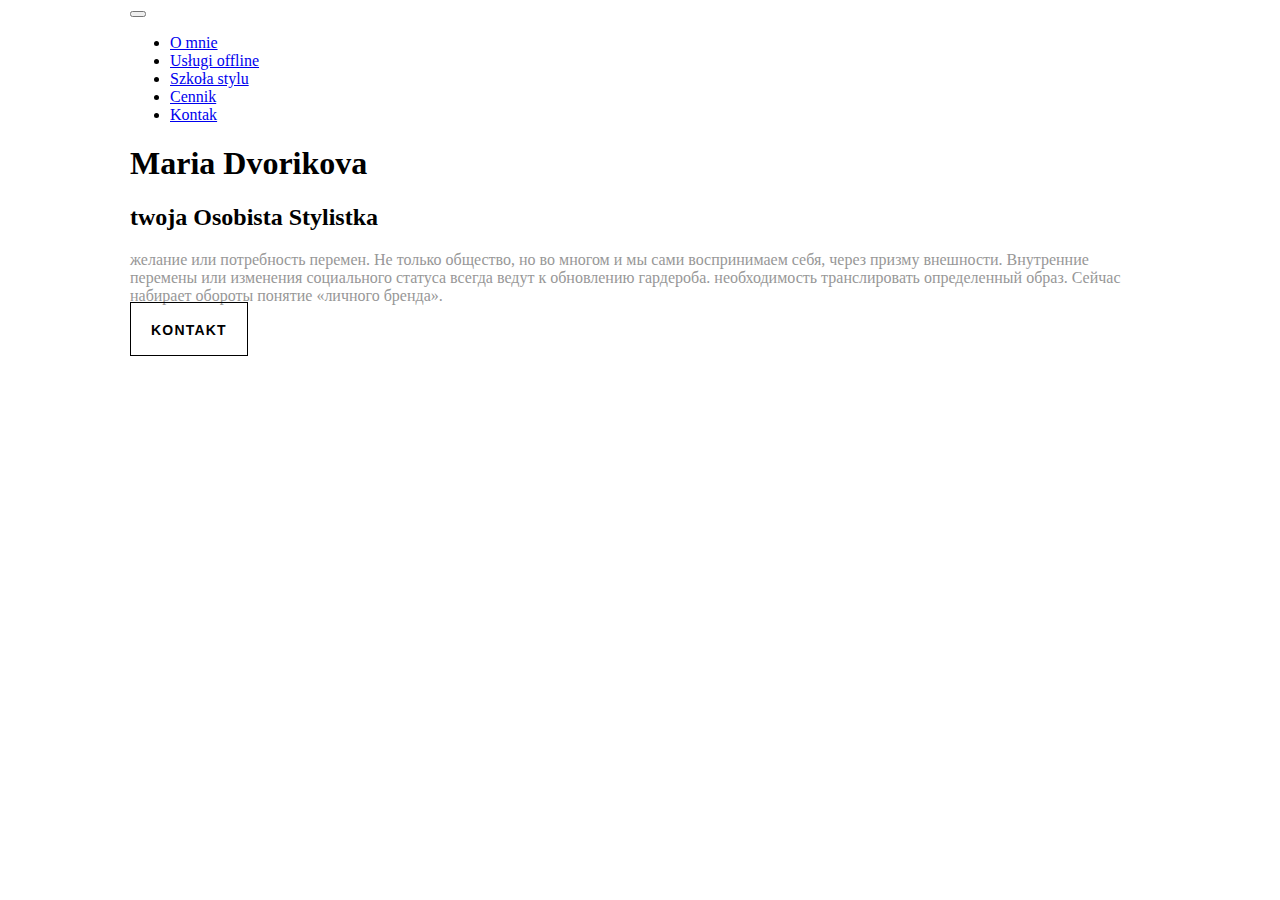
==== about-me.html @ 8ef12c52 "dcdc" ====
<!DOCTYPE html>
<html lang="en">
  <head>
    <meta charset="UTF-8" />
    <meta http-equiv="X-UA-Compatible" content="IE=edge" />
    <meta name="viewport" content="width=device-width, initial-scale=1.0" />
    <title>O mnie</title>
    <link
      href="https://cdn.jsdelivr.net/npm/bootstrap@5.2.1/dist/css/bootstrap.min.css"
      rel="stylesheet"
      integrity="sha384-iYQeCzEYFbKjA/T2uDLTpkwGzCiq6soy8tYaI1GyVh/UjpbCx/TYkiZhlZB6+fzT"
      crossorigin="anonymous"
    />
    <style>
      body {
        max-width: 1020px;
        display: block;
        margin: 0 auto;
      }
      #navbarNav {
        background-color: transparent;
      }
      .l {
        animation: myAnim 3s ease-in 0s 1 normal none;
      }

      @keyframes myAnim {
        0% {
          opacity: 0;
          transform: translateX(50px);
        }

        100% {
          opacity: 1;
          transform: translateX(0);
        }
      }
      #direct {
        width: 200px;
        padding: 19px 20px 17px;
        border-radius: 0px;
        font-family: "Circe", Arial, Helvetica, sans-serif;
        text-align: center;
        letter-spacing: 1.2px;
        transition: all 0.5s ease;
        text-decoration: none;
        background: none;
        border: 0 none;
        -webkit-appearance: none;
        font-size: 14px;
        color: black;
        border: 1px solid black;
        text-transform: uppercase;
        font-weight: 700;
      }
      p {
        color: #979797;
        font-size: 16px;
        font-family: "Playfair Display", serif;
      }
      @media (max-width: 576px) {
        p {
          font-size: 23px;
        }

        .nav {
          position: fixed;
          top: 0;
          right: 0;
        }
        .navbar-toggler {
          border: none;
        }
        #navbarNav {
          background-color: rgba(214, 207, 207, 0.6);
        }
      }
    </style>
  </head>
  <body>
    <nav
      class="navbar navbar-expand-md navbar-light nav"
      style="background-color: transparent"
    >
      <div class="container-fluid">
        <button
          class="navbar-toggler"
          type="button"
          data-bs-toggle="collapse"
          data-bs-target="#navbarNav"
          aria-controls="navbarNav"
          aria-expanded="false"
          aria-label="Toggle navigation"
        >
          <span class="navbar-toggler-icon"></span>
        </button>
        <div
          class="collapse navbar-collapse justify-content-end p-3 rounded"
          id="navbarNav"
        >
          <ul class="navbar-nav">
            <li class="nav-item">
              <a
                class="nav-link active"
                aria-current="page"
                href="about-me.html"
                >O mnie</a
              >
            </li>
            <li class="nav-item">
              <a class="nav-link active" href="services.html">Usługi offline</a>
            </li>
            <li class="nav-item">
              <a class="nav-link active" href="contact.html">Szkoła stylu</a>
            </li>
            <li class="nav-item">
              <a class="nav-link active" href="contact.html">Cennik</a>
            </li>

            <li class="nav-item">
              <a class="nav-link active" href="contact.html">Kontak</a>
            </li>
          </ul>
        </div>
      </div>
    </nav>
    <div class="container m-5">
      <div class="row about-me">
        <div class="col-md-6">
          <h1 id="about-me">Maria Dvorikova</h1>
          <h2>twoja Osobista Stylistka</h2>
          <p>
            желание или потребность перемен. Не только общество, но во многом и
            мы сами воспринимаем себя, через призму внешности. Внутренние
            перемены или изменения социального статуса всегда ведут к обновлению
            гардероба. необходимость транслировать определенный образ. Сейчас
            набирает обороты понятие «личного бренда».
          </p>
          <div class="buton mb-2 bt1">
            <a
              href="https://www.instagram.com/maria_dvorikova_stylistka/"
              id="direct"
              >Kontakt</a
            >
          </div>
        </div>
        <div class="col-sm-6">
          <img src="glav.jpg" class="img-fluid l" width=360px"" alt=""/>
        </div>

        <script
          src="https://cdn.jsdelivr.net/npm/bootstrap@5.2.1/dist/js/bootstrap.bundle.min.js"
          integrity="sha384-u1OknCvxWvY5kfmNBILK2hRnQC3Pr17a+RTT6rIHI7NnikvbZlHgTPOOmMi466C8"
          crossorigin="anonymous"
        ></script>
      </div>
    </div>
  </body>
</html>
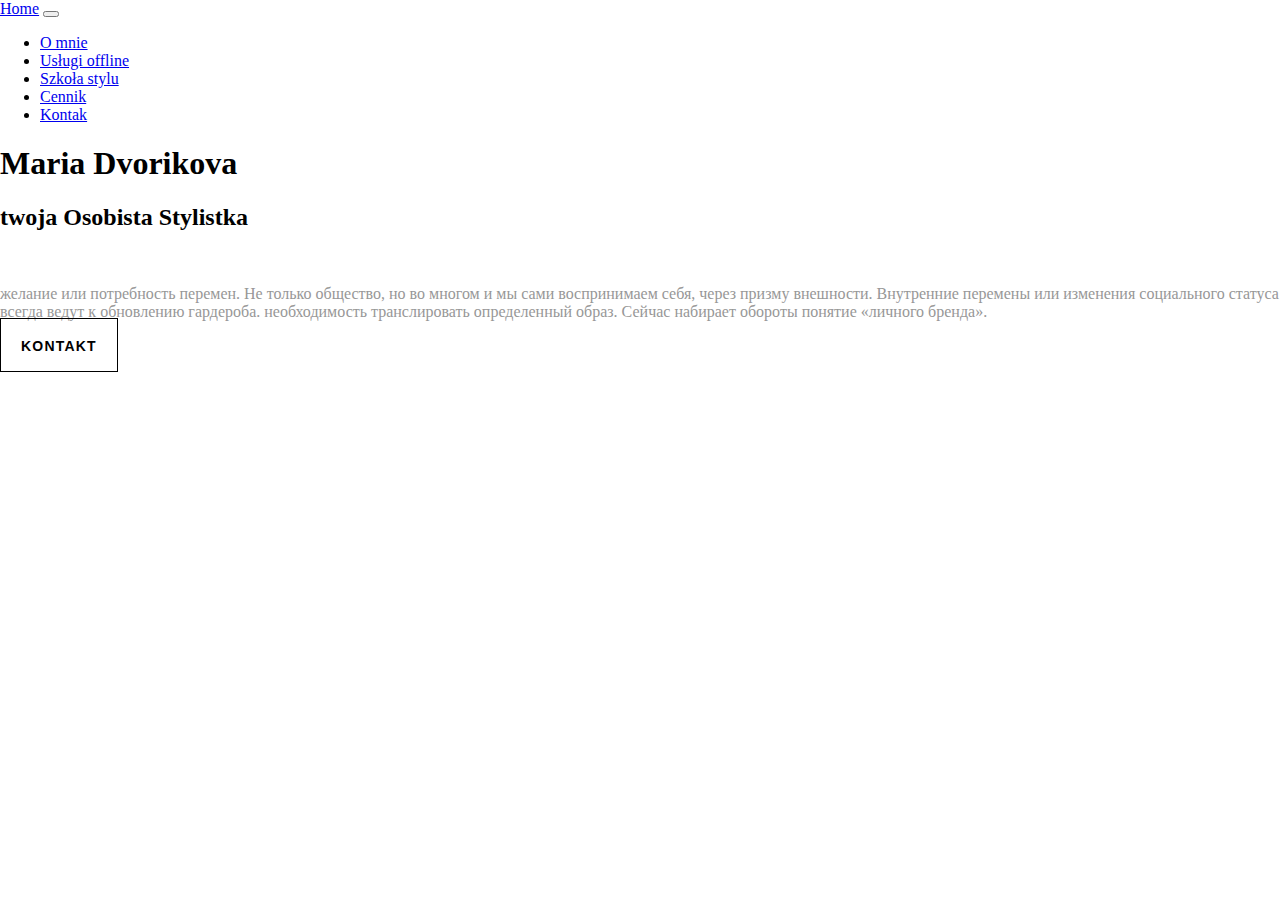
==== commit ae7860f3: "about-me" ====
--- a/about-me.html
+++ b/about-me.html
@@ -13,7 +13,6 @@
     />
     <style>
       body {
-        max-width: 1020px;
         display: block;
         margin: 0 auto;
       }
@@ -59,8 +58,21 @@
         font-family: "Playfair Display", serif;
       }
       @media (max-width: 576px) {
+        .photo {
+          position: relative;
+          right: 0;
+        }
+        .l {
+          width: 140px;
+        }
+        h1 {
+          font-size: 26px;
+        }
+        h2 {
+          font-size: 16px;
+        }
         p {
-          font-size: 23px;
+          font-size: 14px;
         }
 
         .nav {
@@ -72,7 +84,7 @@
           border: none;
         }
         #navbarNav {
-          background-color: rgba(214, 207, 207, 0.6);
+          background-color: rgba(214, 207, 207, 0.8);
         }
       }
     </style>
@@ -83,6 +95,7 @@
       style="background-color: transparent"
     >
       <div class="container-fluid">
+        <a class="navbar-brand" href="index.html">Home</a>
         <button
           class="navbar-toggler"
           type="button"
@@ -124,28 +137,34 @@
         </div>
       </div>
     </nav>
-    <div class="container m-5">
+    <div class="container m-3">
       <div class="row about-me">
-        <div class="col-md-6">
+        <div class="col-sm-8">
           <h1 id="about-me">Maria Dvorikova</h1>
           <h2>twoja Osobista Stylistka</h2>
-          <p>
-            желание или потребность перемен. Не только общество, но во многом и
-            мы сами воспринимаем себя, через призму внешности. Внутренние
-            перемены или изменения социального статуса всегда ведут к обновлению
-            гардероба. необходимость транслировать определенный образ. Сейчас
-            набирает обороты понятие «личного бренда».
-          </p>
-          <div class="buton mb-2 bt1">
-            <a
-              href="https://www.instagram.com/maria_dvorikova_stylistka/"
-              id="direct"
-              >Kontakt</a
-            >
+        </div>
+        <div class="col-sm-4 photo">
+          <img src="glav.jpg" class="l" width="50%"" alt=""/>
+        </div>
+        <div class="row">
+          <div class="col-sm-4"></div>
+          <div class="col-sm-8">
+            <p>
+              желание или потребность перемен. Не только общество, но во многом
+              и мы сами воспринимаем себя, через призму внешности. Внутренние
+              перемены или изменения социального статуса всегда ведут к
+              обновлению гардероба. необходимость транслировать определенный
+              образ. Сейчас набирает обороты понятие «личного бренда».
+            </p>
+            <div class="buton mb-2 bt1">
+              <a
+                href="https://www.instagram.com/maria_dvorikova_stylistka/"
+                id="direct"
+                target="_blank"
+                >Kontakt</a
+              >
+            </div>
           </div>
-        </div>
-        <div class="col-sm-6">
-          <img src="glav.jpg" class="img-fluid l" width=360px"" alt=""/>
         </div>
 
         <script
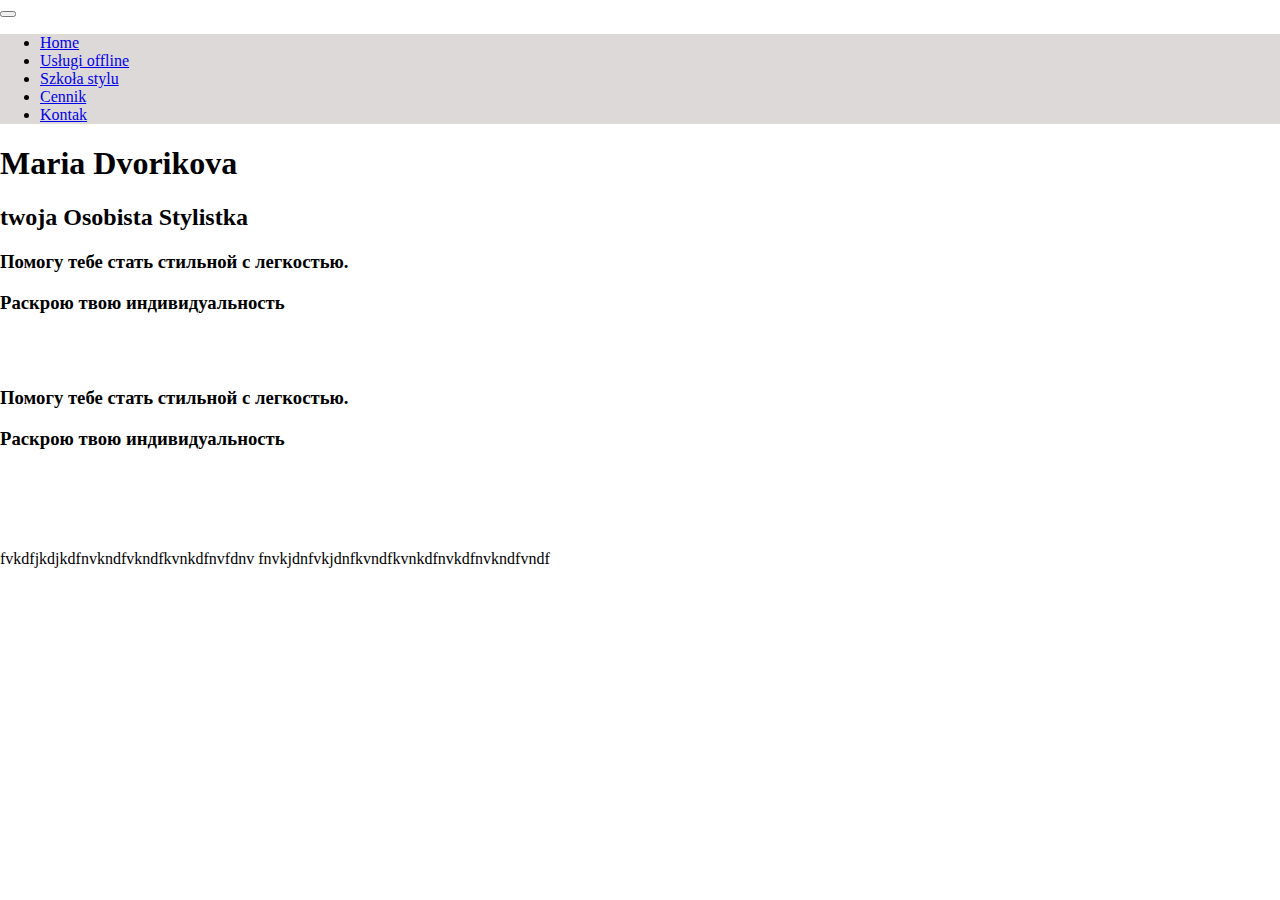
==== commit bc6a433d: "sdsd" ====
--- a/about-me.html
+++ b/about-me.html
@@ -11,91 +11,13 @@
       integrity="sha384-iYQeCzEYFbKjA/T2uDLTpkwGzCiq6soy8tYaI1GyVh/UjpbCx/TYkiZhlZB6+fzT"
       crossorigin="anonymous"
     />
-    <style>
-      body {
-        display: block;
-        margin: 0 auto;
-      }
-      #navbarNav {
-        background-color: transparent;
-      }
-      .l {
-        animation: myAnim 3s ease-in 0s 1 normal none;
-      }
-
-      @keyframes myAnim {
-        0% {
-          opacity: 0;
-          transform: translateX(50px);
-        }
-
-        100% {
-          opacity: 1;
-          transform: translateX(0);
-        }
-      }
-      #direct {
-        width: 200px;
-        padding: 19px 20px 17px;
-        border-radius: 0px;
-        font-family: "Circe", Arial, Helvetica, sans-serif;
-        text-align: center;
-        letter-spacing: 1.2px;
-        transition: all 0.5s ease;
-        text-decoration: none;
-        background: none;
-        border: 0 none;
-        -webkit-appearance: none;
-        font-size: 14px;
-        color: black;
-        border: 1px solid black;
-        text-transform: uppercase;
-        font-weight: 700;
-      }
-      p {
-        color: #979797;
-        font-size: 16px;
-        font-family: "Playfair Display", serif;
-      }
-      @media (max-width: 576px) {
-        .photo {
-          position: relative;
-          right: 0;
-        }
-        .l {
-          width: 140px;
-        }
-        h1 {
-          font-size: 26px;
-        }
-        h2 {
-          font-size: 16px;
-        }
-        p {
-          font-size: 14px;
-        }
-
-        .nav {
-          position: fixed;
-          top: 0;
-          right: 0;
-        }
-        .navbar-toggler {
-          border: none;
-        }
-        #navbarNav {
-          background-color: rgba(214, 207, 207, 0.8);
-        }
-      }
-    </style>
-  </head>
+<link rel="stylesheet" href="style.css">
+</head>
   <body>
-    <nav
-      class="navbar navbar-expand-md navbar-light nav"
-      style="background-color: transparent"
-    >
+        <nav class="navbar navbar-light nav" style="background-color: transparent">
+    
       <div class="container-fluid">
-        <a class="navbar-brand" href="index.html">Home</a>
+    
         <button
           class="navbar-toggler"
           type="button"
@@ -108,16 +30,14 @@
           <span class="navbar-toggler-icon"></span>
         </button>
         <div
-          class="collapse navbar-collapse justify-content-end p-3 rounded"
+          class="collapse navbar-collapse justify-content-end" style="background-color:rgba(214, 207, 207, 0.8) ;"
           id="navbarNav"
         >
           <ul class="navbar-nav">
             <li class="nav-item">
-              <a
-                class="nav-link active"
-                aria-current="page"
-                href="about-me.html"
-                >O mnie</a
+
+              <a class="nav-link active" aria-current="page" href="index.html"
+                >Home</a
               >
             </li>
             <li class="nav-item">
@@ -126,47 +46,55 @@
             <li class="nav-item">
               <a class="nav-link active" href="contact.html">Szkoła stylu</a>
             </li>
-            <li class="nav-item">
+             <li class="nav-item">
               <a class="nav-link active" href="contact.html">Cennik</a>
             </li>
-
-            <li class="nav-item">
+      
+             <li class="nav-item">
               <a class="nav-link active" href="contact.html">Kontak</a>
             </li>
           </ul>
         </div>
       </div>
     </nav>
-    <div class="container m-3">
-      <div class="row about-me">
-        <div class="col-sm-8">
-          <h1 id="about-me">Maria Dvorikova</h1>
-          <h2>twoja Osobista Stylistka</h2>
-        </div>
-        <div class="col-sm-4 photo">
-          <img src="glav.jpg" class="l" width="50%"" alt=""/>
-        </div>
-        <div class="row">
-          <div class="col-sm-4"></div>
-          <div class="col-sm-8">
-            <p>
-              желание или потребность перемен. Не только общество, но во многом
-              и мы сами воспринимаем себя, через призму внешности. Внутренние
-              перемены или изменения социального статуса всегда ведут к
-              обновлению гардероба. необходимость транслировать определенный
-              образ. Сейчас набирает обороты понятие «личного бренда».
-            </p>
-            <div class="buton mb-2 bt1">
-              <a
-                href="https://www.instagram.com/maria_dvorikova_stylistka/"
-                id="direct"
-                target="_blank"
-                >Kontakt</a
-              >
+       
+    <div class="container name" id="about1">
+   
+        <h1 id="about-me">Maria Dvorikova</h1>
+        <h2>twoja Osobista Stylistka</h2>
+        <div class="container">
+          <div class="row">
+            <div class="col-5 description-about">
+              <div><h3>Помогу тебе стать стильной с легкостью.</h3></div>
+              <div><h3>Раскрою твою индивидуальность</h3></div>
+            </div>
+            <div class="col-7">
+              <img src="glav.jpg" class="about1" alt="">
             </div>
           </div>
         </div>
+      <div class="container sec">
+          <div class="row">
+             <div class="col-7">
+              <img src="glav2.jpg" class="about2" alt="">
+            </div>
+            <div class="col-5 description-about">
+              <div><h3>Помогу тебе стать стильной с легкостью.</h3></div>
+              <div><h3>Раскрою твою индивидуальность</h3></div>
+            </div>
+           
+          </div>
+        </div>
 
+    </div>
+
+ 
+
+    <footer>
+      <p>fvkdfjkdjkdfnvkndfvkndfkvnkdfnvfdnv
+        fnvkjdnfvkjdnfkvndfkvnkdfnvkdfnvkndfvndf
+      </p>
+    </footer>
         <script
           src="https://cdn.jsdelivr.net/npm/bootstrap@5.2.1/dist/js/bootstrap.bundle.min.js"
           integrity="sha384-u1OknCvxWvY5kfmNBILK2hRnQC3Pr17a+RTT6rIHI7NnikvbZlHgTPOOmMi466C8"
--- a/style.css
+++ b/style.css
@@ -0,0 +1,193 @@
+ :root {
+        --text-color: #979797;
+      }
+
+      body {
+        font-family: "Playfair Display", serif;
+      
+        margin: 0;
+      }
+
+    
+      
+
+      
+      .describe {
+        font-size: 26px;
+        text-align: center;
+        font-weight: 300;
+        color: white;
+        position: relative;
+        margin-top: -222px;
+        text-transform: uppercase;
+      }
+
+      
+       
+
+#contacts {
+  width: 200px;
+  padding: 19px 20px 17px;
+  border-radius: 0px;
+  font-family: "Circe", Arial, Helvetica, sans-serif;
+  text-align: center;
+  letter-spacing: 1.2px;
+  transition: all 0.5s ease;
+  text-decoration: none;
+  display: block;
+  margin: 0 auto;
+  background: none;
+  border: 0 none;
+  -webkit-appearance: none;
+  font-size: 14px;
+  color: #ffffff;
+  border: 1px solid #ffffff;
+  text-transform: uppercase;
+  font-weight: 700;  
+ }
+
+
+      
+.bt{
+position: relative;
+margin-top: 43px;
+}
+ .bt1{
+position: relative;
+margin-top: 0;
+}     
+        
+
+      .mass{
+        font-size: 26px;
+        text-align: center;
+        font-weight: 300;
+        color: white;
+        position: relative;
+        margin-top: -250px;
+        text-transform: uppercase;
+      }
+      @media (max-width: 1920px){
+.container {
+    max-width: 100%;
+}}
+
+@media(min-width: 1055px){
+  .bt{
+position: relative;
+margin-top: 71px;
+}
+ .describe {
+   margin-top: -246px;
+}
+.bt1{
+position: relative;
+margin-top: 40px;}
+}
+
+  .about1{
+        animation: myAnim 3s ease 1s 1 normal forwards;
+      }
+
+   @keyframes myAnim {
+	0% {
+		transform: scale(0.5);
+		transform-origin: 100% 50%;
+	}
+
+	100% {
+		transform: scale(1);
+		transform-origin: 100% 50%;
+	}
+}
+
+.about2{
+  animation: myAnim 3s ease 1s 1 normal forwards;
+}
+@keyframes myAnim {
+	0% {
+		transform: scale(0.5);
+		transform-origin: 0% 50%;
+	}
+
+	100% {
+		transform: scale(1);
+		transform-origin: 0% 50%;
+	}
+}
+
+@media(max-width: 576px){
+  .describe, .mass {
+    font-size: 23px;
+    text-align: center;
+    }
+  .mass{
+    margin-bottom: 23px;
+  }
+  .des{
+    position: relative;
+    margin-top: -16px;
+    margin-bottom: 114px;
+  }
+  .des1{
+    position: relative;
+    margin-top: -16px;
+    margin-bottom: 92px;
+  }
+  .nav{
+    position: fixed;
+    top:0;
+    right: 0;
+  }
+   .navbar-toggler {
+    
+    border: none;}
+     #navbarNav {
+      padding: 20px 20px 60px 20px;
+          background-color: rgba(214, 207, 207, 0.9);
+        }
+        .name{
+          margin-top: 120px;
+          
+          
+        }
+         h1 {
+          font-size: 26px;
+          text-align: center;
+           text-transform: uppercase;
+        }
+        h2 {
+          font-size: 16px;
+           text-align: center;
+           margin-bottom: 40px;
+           
+        }
+
+        h3{
+          font-size: 14px;
+          font-family: 'Open Sans',Arial,sans-serif;
+           line-height: 22px;
+        }
+        .about1, .about2{
+          width: 190px;
+          box-shadow: 28px 25px 0px 4px #F7F1ED
+
+        }
+
+        .description-about{
+          position: relative;
+          margin-top: 50px;
+        
+          font-family: 'Open Sans',Arial,sans-serif;
+        }
+        .sec{
+          margin-top: 60px;
+
+        }
+}
+#navbarNav {
+        background-color: transparent;
+      }
+footer{
+  margin-top:100px
+}